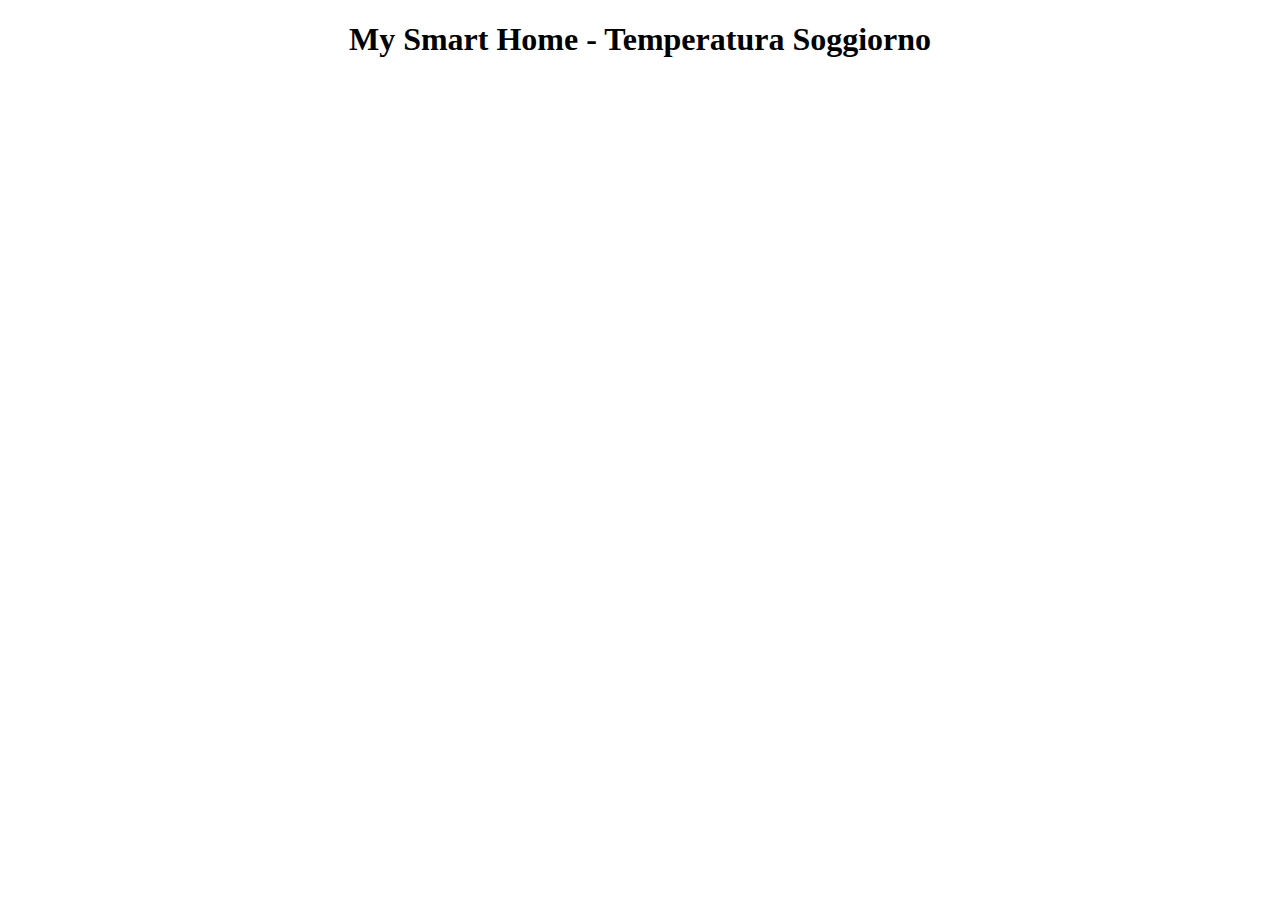
==== www/JAVA/WebServer/termometro.html @ d4f1b0d5 "." ====
<!DOCTYPE html>
<html>
<head>
<title>My Smart Home - Temperatura Soggiorno</title>
<meta name="viewport" content="width=device-width, initial-scale=0.7, maximum-scale=0.7">
<meta charset="utf-8">
<style>
body { text-align: center; font-size: width/2pt; }
h1 { font-weight: bold; font-size: width/2pt; }
h2 { font-weight: bold; font-size: width/2pt; }
button { font-weight: bold; font-size: width/2pt; }
</style>
<script>
var term_width = 200, term_height = 450;
var ws="";

function init() {
	TermInit();
}
function TermInit() {
	var canvas = document.getElementById("temp_01");
	//canvas.style.backgroundColor = "#999999";
	canvas.width = term_width;
	canvas.height = term_height;

	var ctx = canvas.getContext("2d");
	ctx.translate(term_width/2, term_height - 80);
	
	TermUpdateView(term_val);
}
function TermUpdateView(temp) {
	var canvas = document.getElementById("temp_01");
	var ctx = canvas.getContext("2d");
	
	var radius = 70;
	var offset = 5;
	var width = 45;
	var height = 330;
 
	ctx.clearRect(-term_width/2, -350, term_width, term_height);
	
	if(ws != null)
	{
		ctx.strokeStyle="blue";
		ctx.fillStyle="blue";
	}
	else
	{
		ctx.strokeStyle="Gray";
		ctx.fillStyle="Gray";
	}
	
	//5-step Degree
	var x = -width/2;
	ctx.lineWidth=2;
	for (var i = 0; i <= 100; i+=5)
	{
		var y = -(height - radius)*i/100 - radius - 5;
		ctx.beginPath();
		ctx.lineTo(x, y);
		ctx.lineTo(x - 20, y);
		ctx.stroke();
	}
	
	//20-step Degree
	ctx.lineWidth=5;
	for (var i = 0; i <= 100; i+=20)
	{
		var y = -(height - radius)*i/100 - radius - 5;
		ctx.beginPath();
		ctx.lineTo(x, y);
		ctx.lineTo(x - 25, y);
		ctx.stroke();
		
		ctx.font="20px Georgia";
		ctx.textBaseline="middle"; 
		ctx.textAlign="right";
		ctx.fillText(i.toString(), x - 35, y);
	}
	
	// shape
	ctx.lineWidth=16;
	ctx.beginPath();
	ctx.arc(0, 0, radius, 0, 2 * Math.PI);
	ctx.stroke();
	
	ctx.beginPath();
	ctx.rect(-width/2, -height, width, height); 
	ctx.stroke();
	
	ctx.beginPath();
	ctx.arc(0, -height, width/2, 0, 2 * Math.PI);
	ctx.stroke();
	
	ctx.fillStyle="#e6e6ff";
	ctx.beginPath();
	ctx.arc(0, 0, radius, 0, 2 * Math.PI);
	ctx.fill();
	
	ctx.beginPath();
	ctx.rect(-width/2, -height, width, height); 
	ctx.fill();
	
	ctx.beginPath();
	ctx.arc(0, -height, width/2, 0, 2 * Math.PI);
	ctx.fill();
	
	// temperature value
	if(ws != null)
		ctx.fillStyle="#ff1a1a";
	else
		ctx.fillStyle="Gray";
		
	ctx.beginPath();
	ctx.arc(0, 0, radius - offset, 0, 2 * Math.PI);
	ctx.fill();
	
	temp = Math.round(temp);
	var y = (height - radius)*temp/100.0 + radius + 5; 
	ctx.beginPath();
	ctx.rect(-width/2 + offset, -y, width - 2*offset, y); 
	ctx.fill();
	
	if(ws != null)
	{
		ctx.fillStyle="white";
		ctx.font="bold 34px Georgia";
		ctx.textBaseline="middle"; 
		ctx.textAlign="center";
		ctx.fillText(temp.toString() + "°C", 0, 0);
	}
}

window.onload = init;
</script>
</head>
<body>
<h1>My Smart Home - Temperatura Soggiorno</h1>

<canvas id="temp_01"></canvas>

</body>
</html>
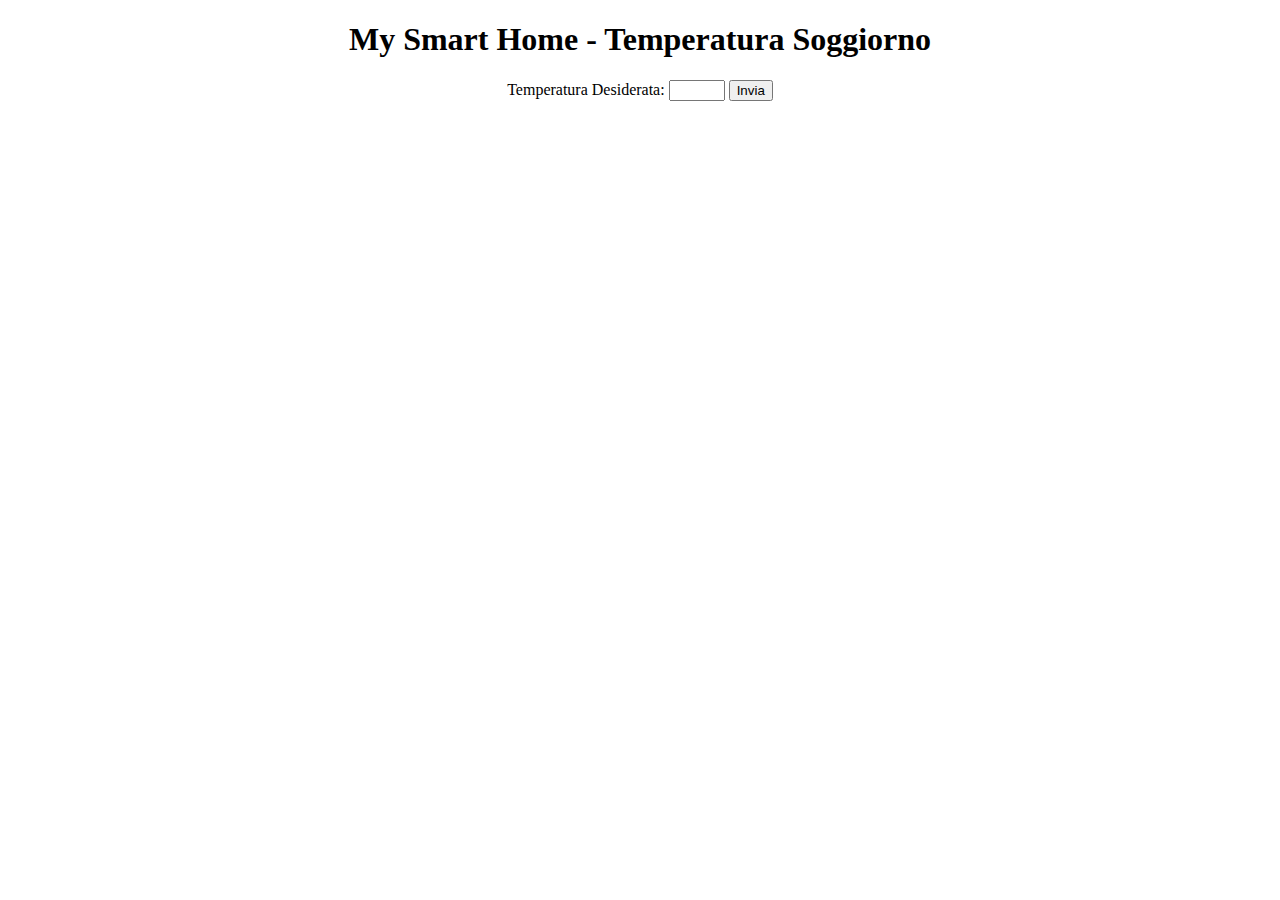
==== commit 7937b149: "." ====
--- a/www/JAVA/WebServer/termometro.html
+++ b/www/JAVA/WebServer/termometro.html
@@ -137,6 +137,17 @@
 <body>
 <h1>My Smart Home - Temperatura Soggiorno</h1>
 
+<h3 id="stato"></h3>    
+
+<form action="/">
+    <label for="Temperatura">Temperatura Desiderata: </label>
+    <input type="number" name="Temperatura" min="0" max="35" required>
+
+    <input type="submit" value="Invia">
+</form>
+
+<br>
+
 <canvas id="temp_01"></canvas>
 
 </body>
